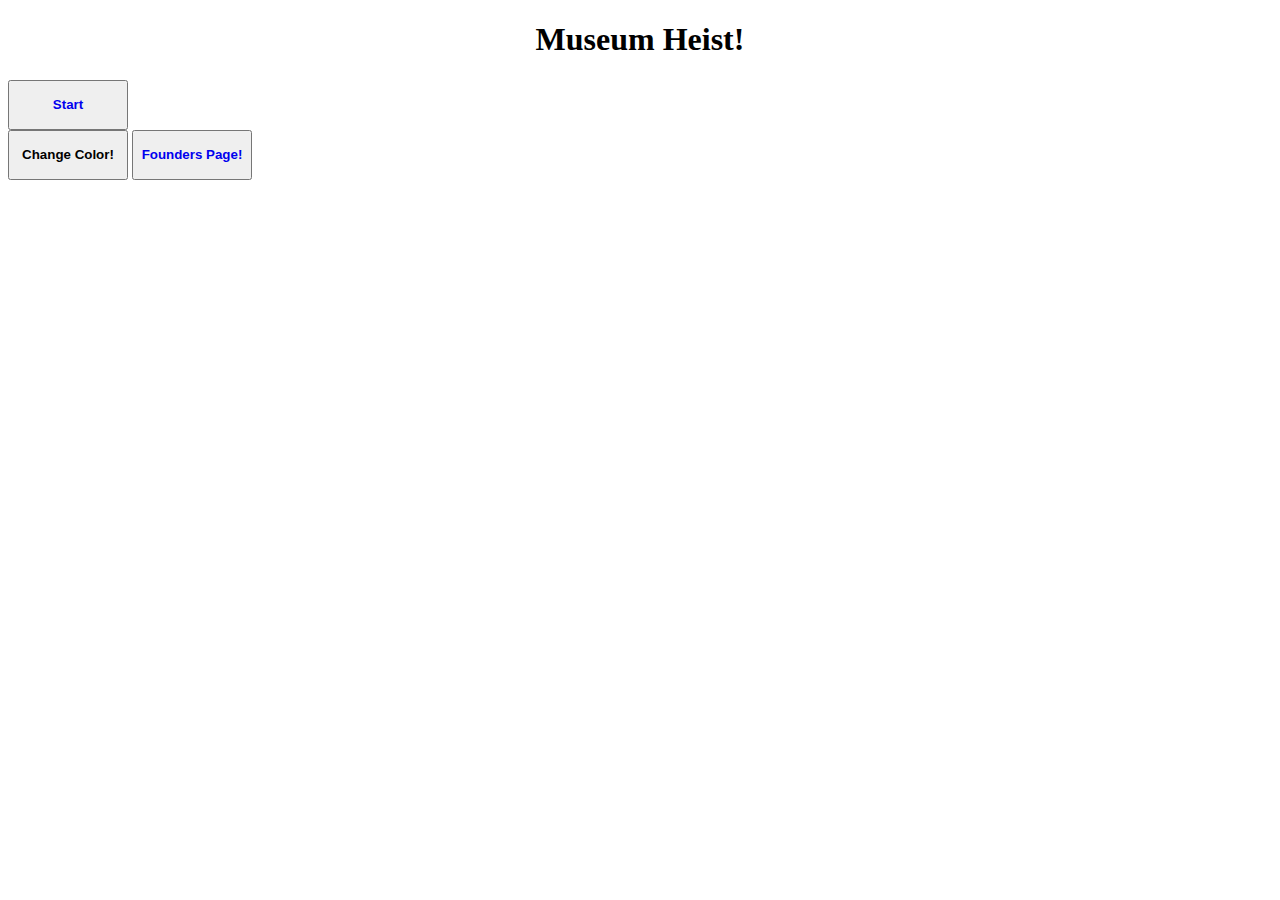
==== index.html @ a991a22c "Linked home page to the game and created a css" ====
<!DOCTYPE html>
<html lang="en">
<head>
    <meta charset="UTF-8">
    <link rel= "stylesheet" href = "styles/index.css">
    <script src = "scripts/index.js"></script>
    <meta name="viewport" content="width=device-width, initial-scale=1.0">
    
    <title>Museum Heist</title>

</head>
<body>
    <div class = "center_text">
    <h1> Museum Heist!</h1>
</div>
    <div id = "flex">
        <button type="button" id = "start"><a href = "game.html" style = "text-decoration:none;"><strong> Start</a></strong></button>
    </div>
    <div id = "flex2">
        <button type = "button" id = "start"><strong> Change Color!</strong></button>
        <button type="button" id= "start"><a href = "founderspage.html" style = "text-decoration:none;"><strong> Founders Page!</a></strong></button>
    </div>
</body>
</html>
---- styles/index.css ----
.button {
    margin: auto;
    padding: 20px;
  }
  
  button {
    height: 50px;
    width: 120px;
  }

  .center_text {
    text-align: center;
    }
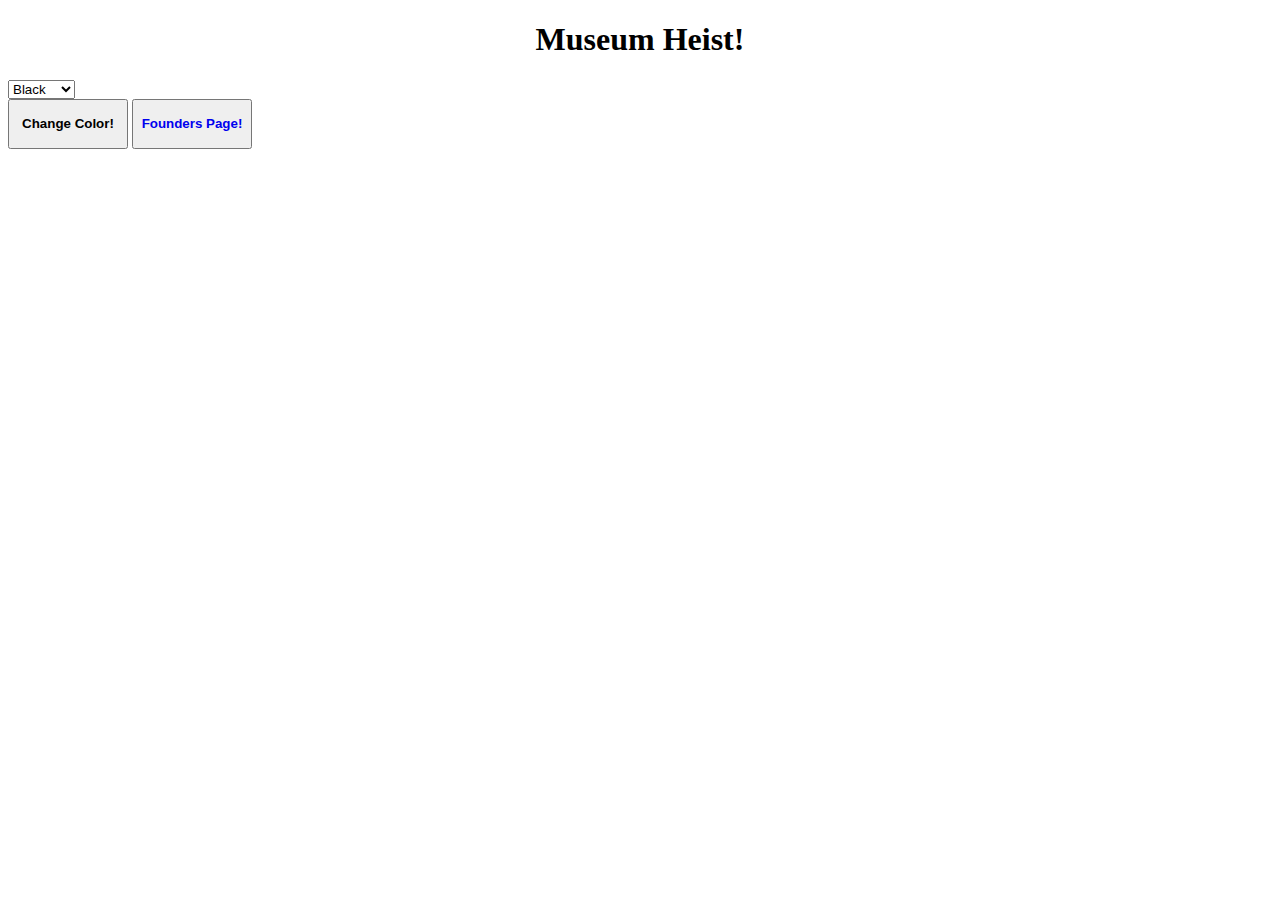
==== commit e3cc8807: "Changed button to show different color options" ====
--- a/index.html
+++ b/index.html
@@ -14,7 +14,16 @@
     <h1> Museum Heist!</h1>
 </div>
     <div id = "flex">
-        <button type="button" id = "start"><a href = "game.html" style = "text-decoration:none;"><strong> Start</a></strong></button>
+        <select name="change_color" id= "change_color" > 
+            <option value = "Black">Black</option>
+            <option value = "Red">Red</option>
+            <option value = "Green">Green</option>
+            <option value = "Blue">Blue</option>
+            <option value = "Orange">Orange</option>
+            <option value = "Yellow">Yellow</option>
+            <option value = "Indigo">Indigo</option>
+            <option value = "Purple">Purple</option>
+        </select>
     </div>
     <div id = "flex2">
         <button type = "button" id = "start"><strong> Change Color!</strong></button>
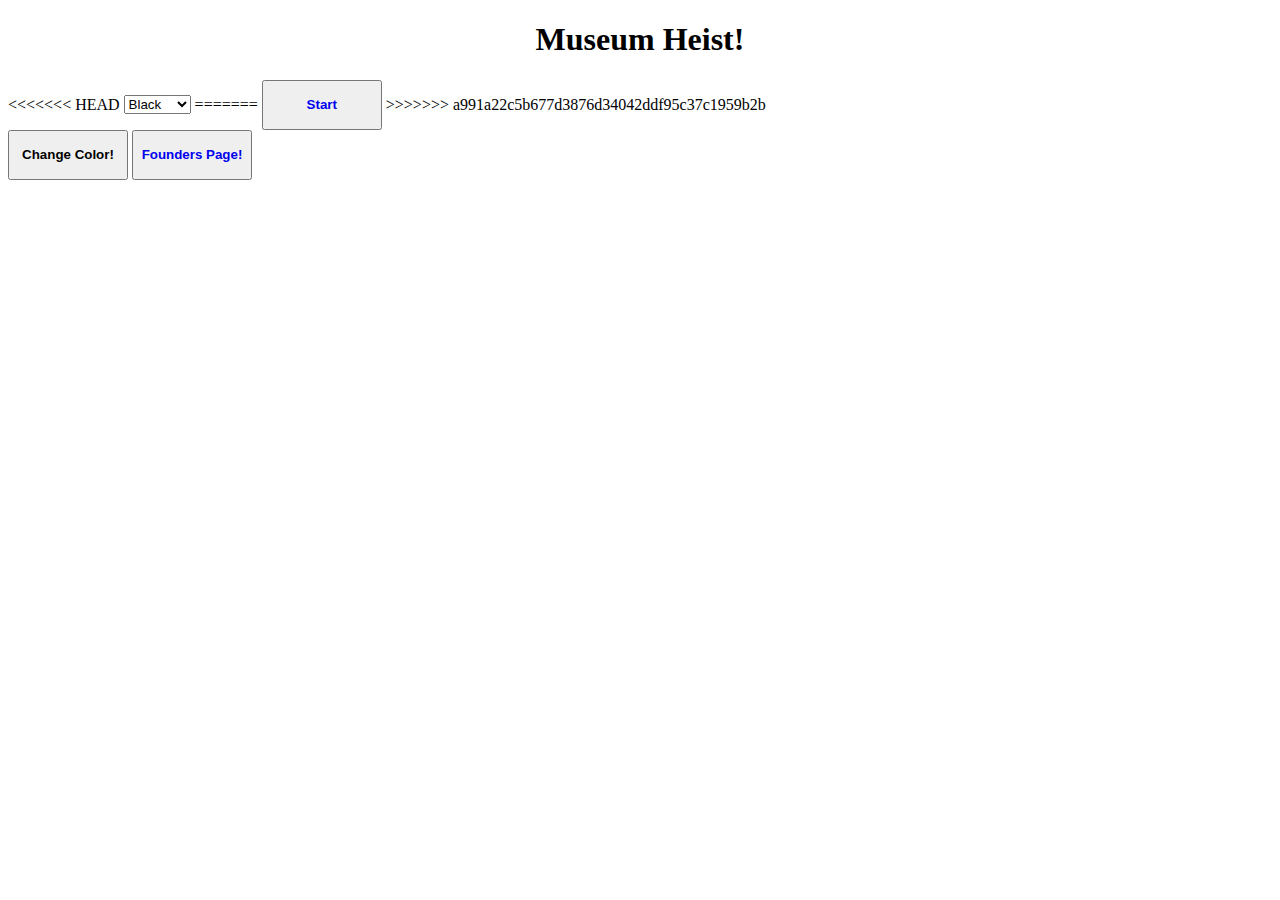
==== commit 8475f933: "Merge branch 'main' of https://github.com/anetteb101/MuseumHeist into main" ====
--- a/index.html
+++ b/index.html
@@ -14,6 +14,7 @@
     <h1> Museum Heist!</h1>
 </div>
     <div id = "flex">
+<<<<<<< HEAD
         <select name="change_color" id= "change_color" > 
             <option value = "Black">Black</option>
             <option value = "Red">Red</option>
@@ -24,6 +25,9 @@
             <option value = "Indigo">Indigo</option>
             <option value = "Purple">Purple</option>
         </select>
+=======
+        <button type="button" id = "start"><a href = "game.html" style = "text-decoration:none;"><strong> Start</a></strong></button>
+>>>>>>> a991a22c5b677d3876d34042ddf95c37c1959b2b
     </div>
     <div id = "flex2">
         <button type = "button" id = "start"><strong> Change Color!</strong></button>
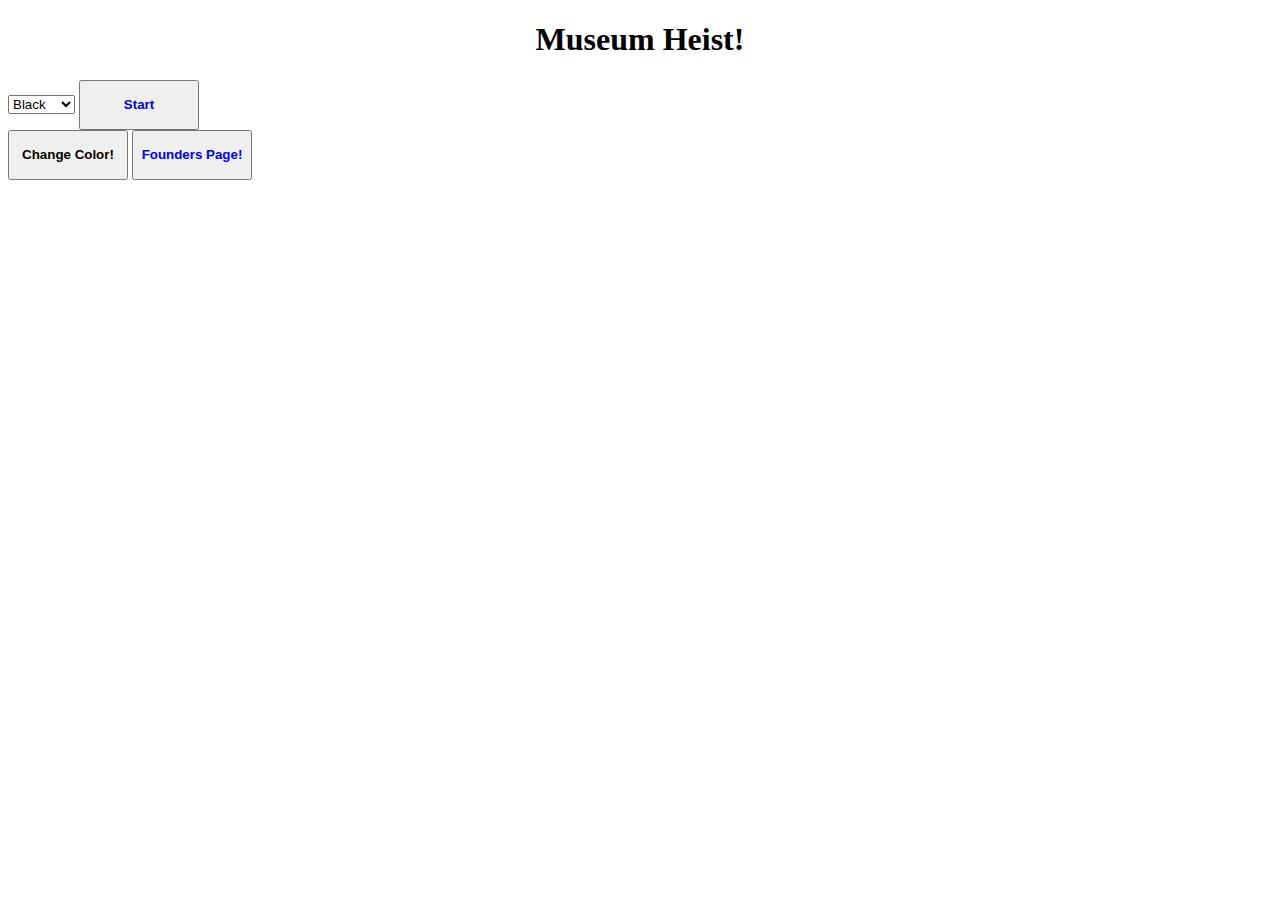
==== commit 59ddc94c: "Saved merge branch changes" ====
--- a/index.html
+++ b/index.html
@@ -14,7 +14,6 @@
     <h1> Museum Heist!</h1>
 </div>
     <div id = "flex">
-<<<<<<< HEAD
         <select name="change_color" id= "change_color" > 
             <option value = "Black">Black</option>
             <option value = "Red">Red</option>
@@ -25,9 +24,7 @@
             <option value = "Indigo">Indigo</option>
             <option value = "Purple">Purple</option>
         </select>
-=======
         <button type="button" id = "start"><a href = "game.html" style = "text-decoration:none;"><strong> Start</a></strong></button>
->>>>>>> a991a22c5b677d3876d34042ddf95c37c1959b2b
     </div>
     <div id = "flex2">
         <button type = "button" id = "start"><strong> Change Color!</strong></button>
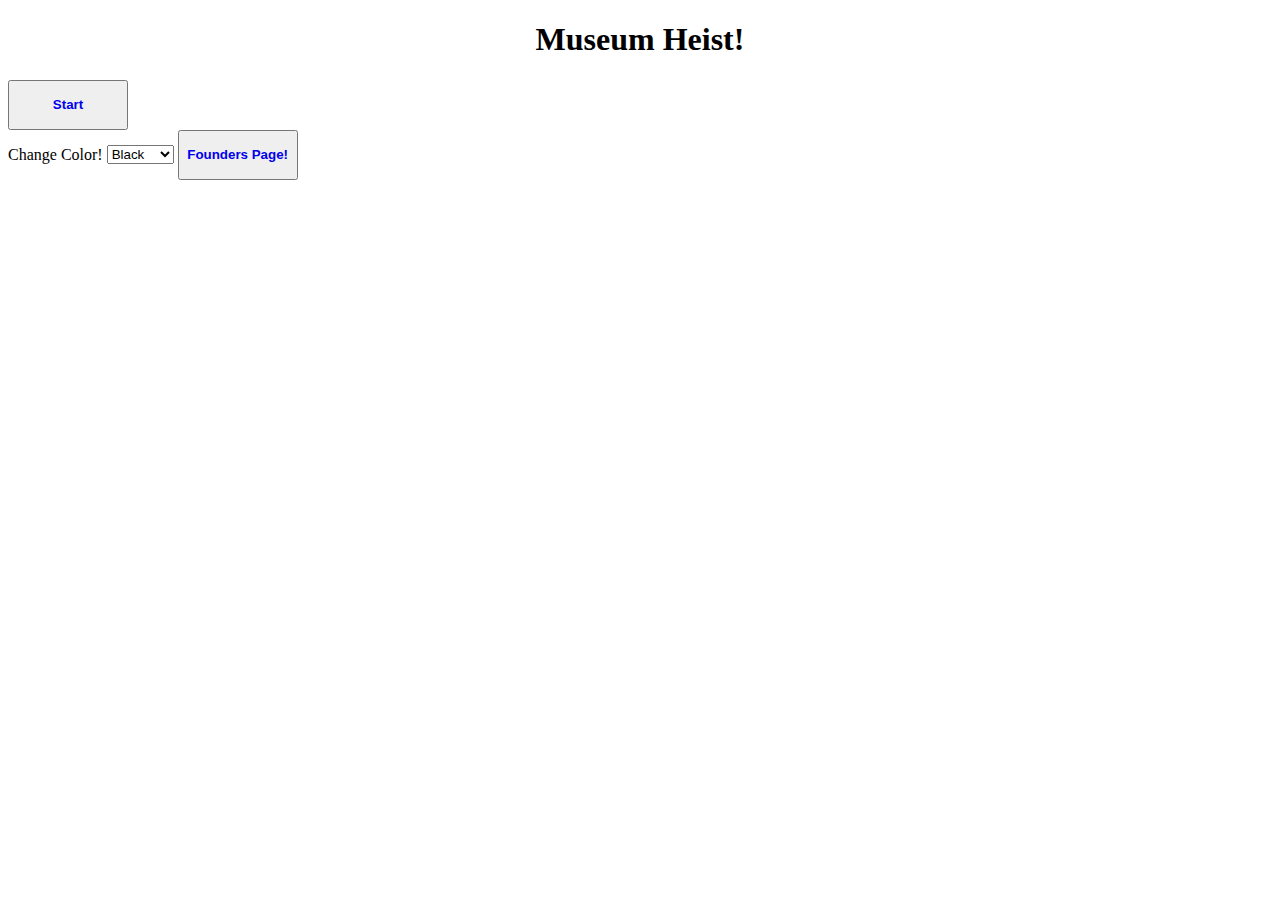
==== commit c7d66b46: "Rearranged buttons" ====
--- a/index.html
+++ b/index.html
@@ -14,6 +14,10 @@
     <h1> Museum Heist!</h1>
 </div>
     <div id = "flex">
+        <button type="button" id = "start"><a href = "game.html" style = "text-decoration:none;"><strong> Start</a></strong></button>
+    </div>
+    <div id = "flex2">
+        <label> Change Color!</label>
         <select name="change_color" id= "change_color" > 
             <option value = "Black">Black</option>
             <option value = "Red">Red</option>
@@ -24,10 +28,6 @@
             <option value = "Indigo">Indigo</option>
             <option value = "Purple">Purple</option>
         </select>
-        <button type="button" id = "start"><a href = "game.html" style = "text-decoration:none;"><strong> Start</a></strong></button>
-    </div>
-    <div id = "flex2">
-        <button type = "button" id = "start"><strong> Change Color!</strong></button>
         <button type="button" id= "start"><a href = "founderspage.html" style = "text-decoration:none;"><strong> Founders Page!</a></strong></button>
     </div>
 </body>
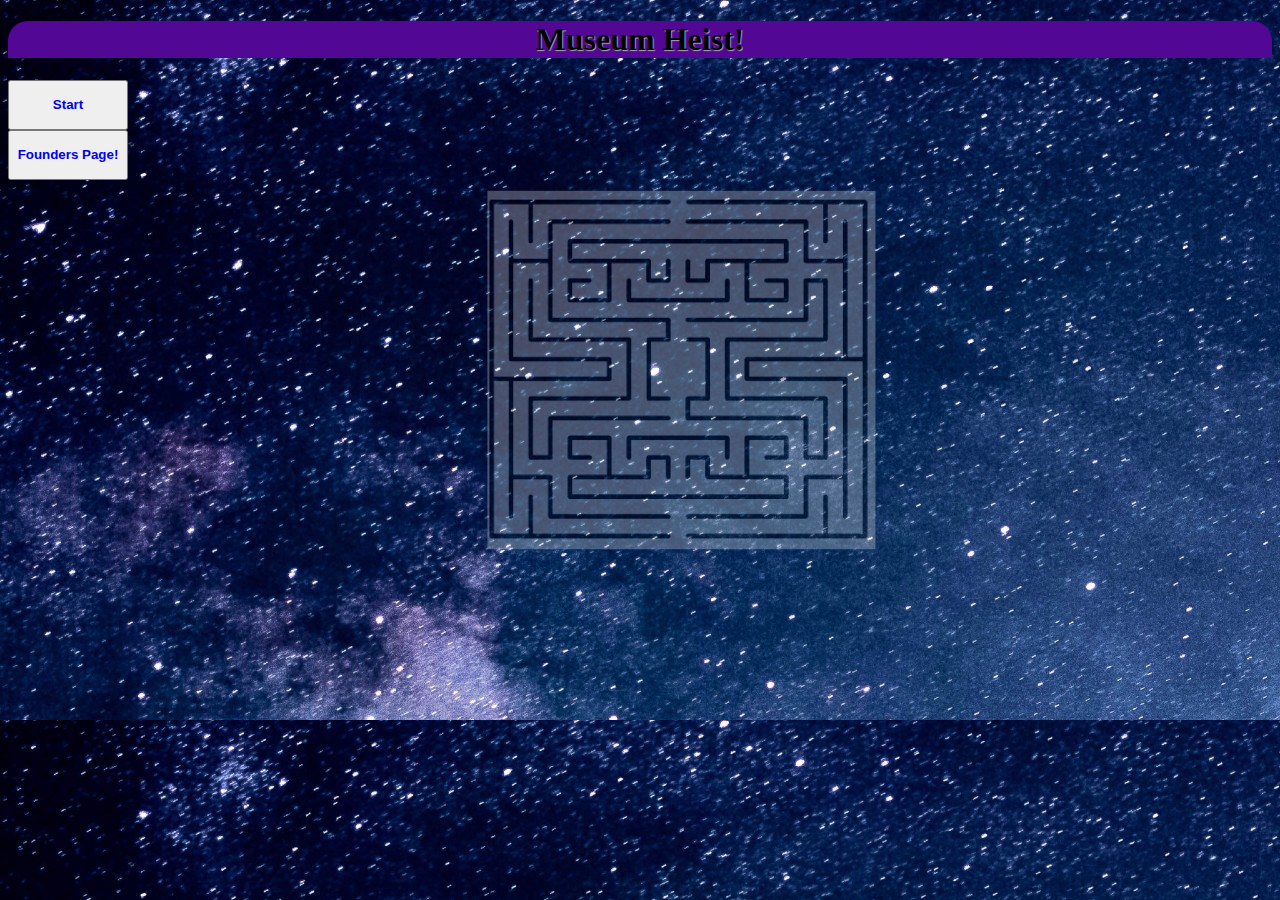
==== commit 9806fdfb: "Changed location of button" ====
--- a/index.html
+++ b/index.html
@@ -3,11 +3,9 @@
 <head>
     <meta charset="UTF-8">
     <link rel= "stylesheet" href = "styles/index.css">
-    <script src = "scripts/index.js"></script>
     <meta name="viewport" content="width=device-width, initial-scale=1.0">
     
     <title>Museum Heist</title>
-
 </head>
 <body>
     <div class = "center_text">
@@ -16,18 +14,6 @@
     <div id = "flex">
         <button type="button" id = "start"><a href = "game.html" style = "text-decoration:none;"><strong> Start</a></strong></button>
     </div>
-    <div id = "flex2">
-        <label> Change Color!</label>
-        <select name="change_color" id= "change_color" > 
-            <option value = "Black">Black</option>
-            <option value = "Red">Red</option>
-            <option value = "Green">Green</option>
-            <option value = "Blue">Blue</option>
-            <option value = "Orange">Orange</option>
-            <option value = "Yellow">Yellow</option>
-            <option value = "Indigo">Indigo</option>
-            <option value = "Purple">Purple</option>
-        </select>
         <button type="button" id= "start"><a href = "founderspage.html" style = "text-decoration:none;"><strong> Founders Page!</a></strong></button>
     </div>
 </body>
--- a/styles/index.css
+++ b/styles/index.css
@@ -1,6 +1,7 @@
 .button {
     margin: auto;
     padding: 20px;
+    
   }
   
   button {
@@ -10,4 +11,22 @@
 
   .center_text {
     text-align: center;
-    }+    border-top-left-radius: 20px;
+    border-top-right-radius: 20px;
+    text-shadow: 1px 1px 1px darkgrey;
+    background-color: rgb(83, 7, 149);
+    }
+
+body {
+  background-image: url("../images/MazeSpace.jpg");
+  background-size:cover;
+}
+
+.flex2{
+  margin: auto;
+  border: 2px solid black;
+}
+
+label {
+  color: white;
+}